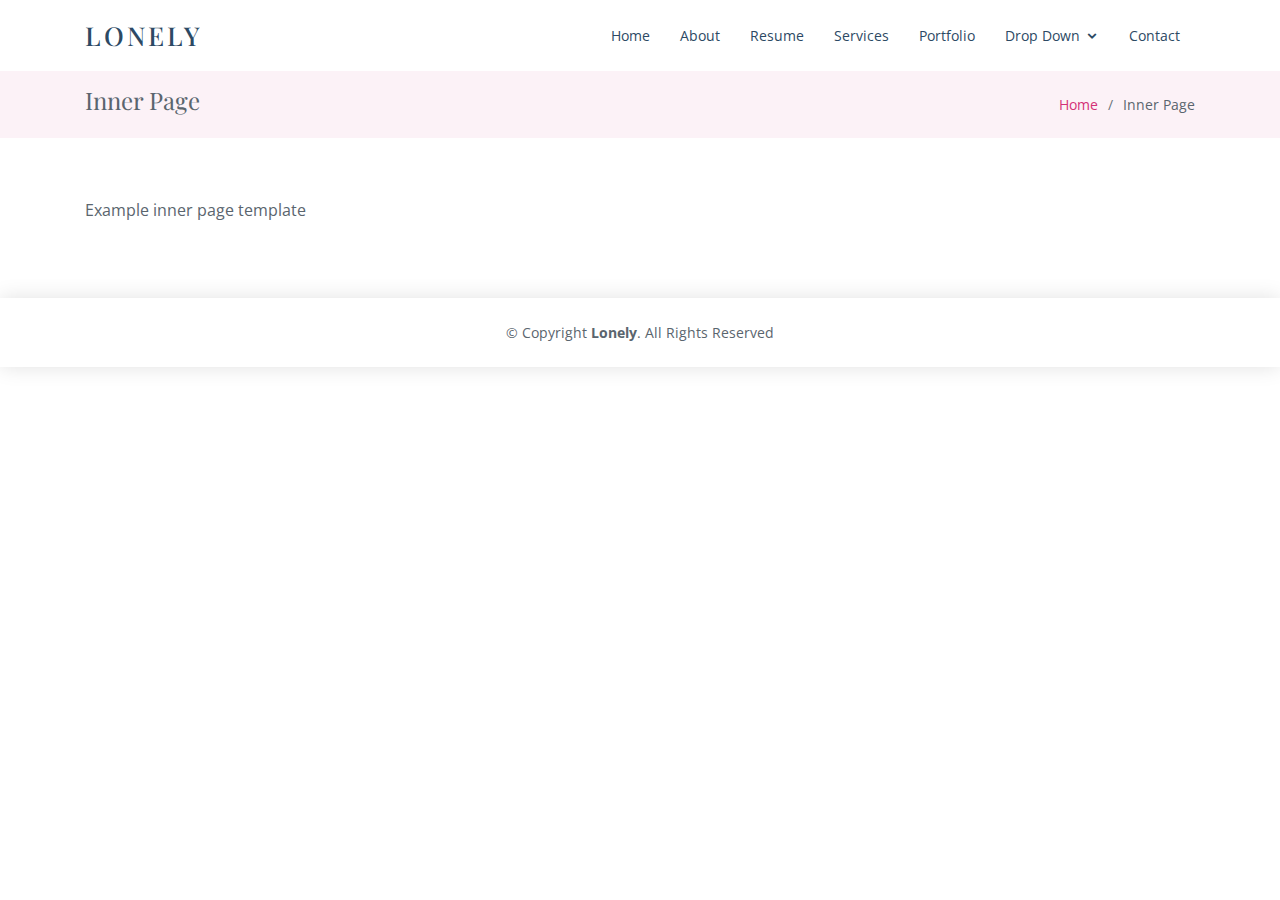
==== inner-page.html @ 67456707 "mypage first commit" ====
<!DOCTYPE html>
<html lang="en">

<head>
  <meta charset="utf-8">
  <meta content="width=device-width, initial-scale=1.0" name="viewport">

  <title>Inner Page - Lonely Bootstrap Template</title>
  <meta content="" name="description">
  <meta content="" name="keywords">

  <!-- Favicons -->
  <link href="assets/img/favicon.png" rel="icon">
  <link href="assets/img/apple-touch-icon.png" rel="apple-touch-icon">

  <!-- Google Fonts -->
  <link href="https://fonts.googleapis.com/css?family=Open+Sans:300,300i,400,400i,600,600i,700,700i|Poppins:300,300i,400,400i,500,500i,600,600i,700,700i|Playfair+Display:400,400i,500,500i,600,600i,700,700i&subset=cyrillic" rel="stylesheet">

  <!-- Vendor CSS Files -->
  <link href="assets/vendor/bootstrap/css/bootstrap.min.css" rel="stylesheet">
  <link href="assets/vendor/icofont/icofont.min.css" rel="stylesheet">
  <link href="assets/vendor/boxicons/css/boxicons.min.css" rel="stylesheet">
  <link href="assets/vendor/venobox/venobox.css" rel="stylesheet">
  <link href="assets/vendor/owl.carousel/assets/owl.carousel.min.css" rel="stylesheet">

  <!-- Template Main CSS File -->
  <link href="assets/css/style.css" rel="stylesheet">

  <!-- =======================================================
  * Template Name: Lonely - v2.3.1
  * Template URL: https://bootstrapmade.com/free-html-bootstrap-template-lonely/
  * Author: BootstrapMade.com
  * License: https://bootstrapmade.com/license/
  ======================================================== -->
</head>

<body>

  <!-- ======= Header ======= -->
  <header id="header">
    <div class="container d-flex align-items-center">

      <div class="logo mr-auto">
        <h1 class="text-light"><a href="index.html"><span>Lonely</span></a></h1>
        <!-- Uncomment below if you prefer to use an image logo -->
        <!-- <a href="index.html"><img src="assets/img/logo.png" alt="" class="img-fluid"></a>-->
      </div>

      <nav class="nav-menu d-none d-lg-block">
        <ul>
          <li><a href="index.html">Home</a></li>
          <li><a href="#about">About</a></li>
          <li><a href="#resume">Resume</a></li>
          <li><a href="#services">Services</a></li>
          <li><a href="#portfolio">Portfolio</a></li>
          <li class="drop-down"><a href="">Drop Down</a>
            <ul>
              <li><a href="#">Drop Down 1</a></li>
              <li class="drop-down"><a href="#">Drop Down 2</a>
                <ul>
                  <li><a href="#">Deep Drop Down 1</a></li>
                  <li><a href="#">Deep Drop Down 2</a></li>
                  <li><a href="#">Deep Drop Down 3</a></li>
                  <li><a href="#">Deep Drop Down 4</a></li>
                  <li><a href="#">Deep Drop Down 5</a></li>
                </ul>
              </li>
              <li><a href="#">Drop Down 3</a></li>
              <li><a href="#">Drop Down 4</a></li>
              <li><a href="#">Drop Down 5</a></li>
            </ul>
          </li>
          <li><a href="#contact">Contact</a></li>

        </ul>
      </nav><!-- .nav-menu -->

    </div>
  </header><!-- End Header -->

  <main id="main">

    <!-- ======= Breadcrumbs Section ======= -->
    <section class="breadcrumbs">
      <div class="container">

        <div class="d-flex justify-content-between align-items-center">
          <h2>Inner Page</h2>
          <ol>
            <li><a href="index.html">Home</a></li>
            <li>Inner Page</li>
          </ol>
        </div>

      </div>
    </section><!-- End Breadcrumbs Section -->

    <section class="inner-page">
      <div class="container">
        <p>
          Example inner page template
        </p>
      </div>
    </section>

  </main><!-- End #main -->

  <!-- ======= Footer ======= -->
  <footer id="footer">
    <div class="container">
      <div class="copyright">
        &copy; Copyright <strong><span>Lonely</span></strong>. All Rights Reserved
      </div>
      
    </div>
  </footer><!-- End  Footer -->

  <a href="#" class="back-to-top"><i class="icofont-simple-up"></i></a>

  <!-- Vendor JS Files -->
  <script src="assets/vendor/jquery/jquery.min.js"></script>
  <script src="assets/vendor/bootstrap/js/bootstrap.bundle.min.js"></script>
  <script src="assets/vendor/jquery.easing/jquery.easing.min.js"></script>
  <script src="assets/vendor/php-email-form/validate.js"></script>
  <script src="assets/vendor/jquery-sticky/jquery.sticky.js"></script>
  <script src="assets/vendor/waypoints/jquery.waypoints.min.js"></script>
  <script src="assets/vendor/counterup/counterup.min.js"></script>
  <script src="assets/vendor/isotope-layout/isotope.pkgd.min.js"></script>
  <script src="assets/vendor/venobox/venobox.min.js"></script>
  <script src="assets/vendor/owl.carousel/owl.carousel.min.js"></script>

  <!-- Template Main JS File -->
  <script src="assets/js/main.js"></script>

</body>

</html>
---- assets/vendor/venobox/venobox.css ----
/* ------ venobox.css --------*/
.vbox-overlay *, .vbox-overlay *:before, .vbox-overlay *:after{
    -webkit-backface-visibility: hidden;
    -webkit-box-sizing:border-box;
    -moz-box-sizing:border-box;
    box-sizing:border-box;
}
.vbox-overlay * { 
    -webkit-backface-visibility: visible;
    backface-visibility: visible;
}
.vbox-overlay{
    display: -webkit-flex;
    display: flex;
    -webkit-flex-direction: column;
    flex-direction: column;
    -webkit-justify-content: center;
    justify-content: center;
    -webkit-align-items: center;
    align-items: center;
    position: fixed;
    left: 0;
    top: 0;
    bottom: 0;
    right: 0;
    z-index: 999999;
}

/* ----- navigation ----- */
.vbox-title{
    width: 100%;
    height: 40px;
    float: left;
    text-align: center;
    line-height: 28px;
    font-size: 12px;
    padding: 6px 50px;
    overflow: hidden;
    position: fixed;
    display: none;
    left: 0;
    z-index: 89;
}
.vbox-close{
    cursor: pointer;
    position: fixed;
    top: -1px;
    right: 0;
    width: 50px;
    height: 40px;
    padding: 6px;
    display: block;
    background-position:10px center;
    overflow: hidden;
    font-size: 24px;
    line-height: 1;
    text-align: center;
    z-index: 99;
}
.vbox-left{
    cursor: pointer;
    position: fixed;
    left: 0;
    height: 40px;
    overflow: hidden;
    line-height: 28px;
    font-size: 12px;
    z-index: 99;
    display: flex;
    align-items:center;
}
.vbox-num{
    display: inline-block;
    margin: 6px 0 6px 15px;
}
/* ----- Social share ----- */
.vbox-share{
    line-height: 28px;
    font-size: 12px;
    overflow: hidden;
    position: fixed;
    left: 0;
    z-index: 98;
    display: flex;
    align-items:center;
    justify-content: center;
    width: 100%;
    text-align: center;
}
.vbox-share svg{
    max-height: 28px;
    width: 28px;
    z-index: 10;
    margin-left: 12px;
    margin-top: 6px;
    margin-bottom: 6px;
    vertical-align: middle;
}


/* ----- navigation ARROWS ----- */
.vbox-next, .vbox-prev{
    position: fixed;
    top: 50%;
    margin-top: -15px;
    overflow: hidden;
    cursor: pointer;
    display: block;
    width: 45px;
    height: 45px;
    z-index: 99;
}
.vbox-next span, .vbox-prev span{
    position: relative;
    width: 20px;
    height: 20px;
    border: 2px solid transparent;
    border-top-color: #B6B6B6;
    border-right-color: #B6B6B6;
    text-indent: -100px;
    position: absolute;
    top: 8px;
    display: block;
}
.vbox-prev{
    left: 15px;
}
.vbox-next{
    right: 15px;
}
.vbox-prev span{
    left: 10px;
    -ms-transform: rotate(-135deg);
    -webkit-transform: rotate(-135deg);
    transform: rotate(-135deg);
}
.vbox-next span{
    -ms-transform: rotate(45deg);
    -webkit-transform: rotate(45deg);
    transform: rotate(45deg);
    right: 10px;
}
/* ------- inline window ------ */
.vbox-inline{
    width: 420px;
    height: 315px;
    height: 70vh;
    padding: 10px;
    background: #fff;
    margin: 0 auto;
    overflow: auto;
    text-align: left;
}
/* ------- Video & iFrames window ------ */
.venoframe{
    max-width: 100%;
    width: 100%;
    border: none;
    width: 100%;
    height: 260px;
    height: 70vh;
}
.venoframe.vbvid{
    height: 260px;
}
@media (min-width: 768px) {
    .venoframe, .vbox-inline{
        width: 90%;
        height: 360px;
        height: 70vh;
    }
    .venoframe.vbvid{
        width: 640px;
        height: 360px;
    }
}
@media (min-width: 992px) {
    .venoframe, .vbox-inline{
        max-width: 1200px;
        width: 80%;
        height: 540px;
        height: 70vh;
    }
    .venoframe.vbvid{
        width: 960px;
        height: 540px;
    }
}
/* 
Please do NOT edit this part! 
or at least read this note: http://i.imgur.com/7C0ws9e.gif
*/
.vbox-open{
    overflow: hidden;
}
.vbox-container{
    position: absolute;
    left: 0;
    right: 0;
    top: 0;
    bottom: 0;
    overflow-x: hidden;
    overflow-y: scroll;
    overflow-scrolling: touch;
    -webkit-overflow-scrolling: touch;
    z-index: 20;
    max-height: 100%;

}

.vbox-content{
    text-align: center;
    float: left;
    width: 100%;
    position: relative;
    overflow: hidden;
    padding: 20px 4%;
}
.vbox-container img{
    max-width: 100%;
    height: auto;
}
.vbox-figlio{
    box-shadow: 0 0 12px rgba(0,0,0,0.19), 0 6px 6px rgba(0,0,0,0.23);
    max-width: 100%;
    text-align: initial;
}
img.vbox-figlio{
    -webkit-user-select: none;
-khtml-user-select: none;
-moz-user-select: none;
-o-user-select: none;
user-select: none;
}
.vbox-content.swipe-left{
    margin-left: -200px !important;
}
.vbox-content.swipe-right{
    margin-left: 200px !important;
}
.vbox-animated{
    webkit-transition: margin 300ms ease-out;
    transition: margin 300ms ease-out;
}

/* ---------- preloader ----------
 * SPINKIT 
 * http://tobiasahlin.com/spinkit/
-------------------------------- */
.sk-double-bounce,.sk-rotating-plane{width:40px;height:40px;margin:40px auto}.sk-rotating-plane{background-color:#333;-webkit-animation:sk-rotatePlane 1.2s infinite ease-in-out;animation:sk-rotatePlane 1.2s infinite ease-in-out}@-webkit-keyframes sk-rotatePlane{0%{-webkit-transform:perspective(120px) rotateX(0) rotateY(0);transform:perspective(120px) rotateX(0) rotateY(0)}50%{-webkit-transform:perspective(120px) rotateX(-180.1deg) rotateY(0);transform:perspective(120px) rotateX(-180.1deg) rotateY(0)}100%{-webkit-transform:perspective(120px) rotateX(-180deg) rotateY(-179.9deg);transform:perspective(120px) rotateX(-180deg) rotateY(-179.9deg)}}@keyframes sk-rotatePlane{0%{-webkit-transform:perspective(120px) rotateX(0) rotateY(0);transform:perspective(120px) rotateX(0) rotateY(0)}50%{-webkit-transform:perspective(120px) rotateX(-180.1deg) rotateY(0);transform:perspective(120px) rotateX(-180.1deg) rotateY(0)}100%{-webkit-transform:perspective(120px) rotateX(-180deg) rotateY(-179.9deg);transform:perspective(120px) rotateX(-180deg) rotateY(-179.9deg)}}.sk-double-bounce{position:relative}.sk-double-bounce .sk-child{width:100%;height:100%;border-radius:50%;background-color:#333;opacity:.6;position:absolute;top:0;left:0;-webkit-animation:sk-doubleBounce 2s infinite ease-in-out;animation:sk-doubleBounce 2s infinite ease-in-out}.sk-chasing-dots .sk-child,.sk-spinner-pulse,.sk-three-bounce .sk-child{background-color:#333;border-radius:100%}.sk-double-bounce .sk-double-bounce2{-webkit-animation-delay:-1s;animation-delay:-1s}@-webkit-keyframes sk-doubleBounce{0%,100%{-webkit-transform:scale(0);transform:scale(0)}50%{-webkit-transform:scale(1);transform:scale(1)}}@keyframes sk-doubleBounce{0%,100%{-webkit-transform:scale(0);transform:scale(0)}50%{-webkit-transform:scale(1);transform:scale(1)}}.sk-wave{margin:40px auto;width:50px;height:40px;text-align:center;font-size:10px}.sk-wave .sk-rect{background-color:#333;height:100%;width:6px;display:inline-block;-webkit-animation:sk-waveStretchDelay 1.2s infinite ease-in-out;animation:sk-waveStretchDelay 1.2s infinite ease-in-out}.sk-wave .sk-rect1{-webkit-animation-delay:-1.2s;animation-delay:-1.2s}.sk-wave .sk-rect2{-webkit-animation-delay:-1.1s;animation-delay:-1.1s}.sk-wave .sk-rect3{-webkit-animation-delay:-1s;animation-delay:-1s}.sk-wave .sk-rect4{-webkit-animation-delay:-.9s;animation-delay:-.9s}.sk-wave .sk-rect5{-webkit-animation-delay:-.8s;animation-delay:-.8s}@-webkit-keyframes sk-waveStretchDelay{0%,100%,40%{-webkit-transform:scaleY(.4);transform:scaleY(.4)}20%{-webkit-transform:scaleY(1);transform:scaleY(1)}}@keyframes sk-waveStretchDelay{0%,100%,40%{-webkit-transform:scaleY(.4);transform:scaleY(.4)}20%{-webkit-transform:scaleY(1);transform:scaleY(1)}}.sk-wandering-cubes{margin:40px auto;width:40px;height:40px;position:relative}.sk-wandering-cubes .sk-cube{background-color:#333;width:10px;height:10px;position:absolute;top:0;left:0;-webkit-animation:sk-wanderingCube 1.8s ease-in-out -1.8s infinite both;animation:sk-wanderingCube 1.8s ease-in-out -1.8s infinite both}.sk-chasing-dots,.sk-spinner-pulse{width:40px;height:40px;margin:40px auto}.sk-wandering-cubes .sk-cube2{-webkit-animation-delay:-.9s;animation-delay:-.9s}@-webkit-keyframes sk-wanderingCube{0%{-webkit-transform:rotate(0);transform:rotate(0)}25%{-webkit-transform:translateX(30px) rotate(-90deg) scale(.5);transform:translateX(30px) rotate(-90deg) scale(.5)}50%{-webkit-transform:translateX(30px) translateY(30px) rotate(-179deg);transform:translateX(30px) translateY(30px) rotate(-179deg)}50.1%{-webkit-transform:translateX(30px) translateY(30px) rotate(-180deg);transform:translateX(30px) translateY(30px) rotate(-180deg)}75%{-webkit-transform:translateX(0) translateY(30px) rotate(-270deg) scale(.5);transform:translateX(0) translateY(30px) rotate(-270deg) scale(.5)}100%{-webkit-transform:rotate(-360deg);transform:rotate(-360deg)}}@keyframes sk-wanderingCube{0%{-webkit-transform:rotate(0);transform:rotate(0)}25%{-webkit-transform:translateX(30px) rotate(-90deg) scale(.5);transform:translateX(30px) rotate(-90deg) scale(.5)}50%{-webkit-transform:translateX(30px) translateY(30px) rotate(-179deg);transform:translateX(30px) translateY(30px) rotate(-179deg)}50.1%{-webkit-transform:translateX(30px) translateY(30px) rotate(-180deg);transform:translateX(30px) translateY(30px) rotate(-180deg)}75%{-webkit-transform:translateX(0) translateY(30px) rotate(-270deg) scale(.5);transform:translateX(0) translateY(30px) rotate(-270deg) scale(.5)}100%{-webkit-transform:rotate(-360deg);transform:rotate(-360deg)}}.sk-spinner-pulse{-webkit-animation:sk-pulseScaleOut 1s infinite ease-in-out;animation:sk-pulseScaleOut 1s infinite ease-in-out}@-webkit-keyframes sk-pulseScaleOut{0%{-webkit-transform:scale(0);transform:scale(0)}100%{-webkit-transform:scale(1);transform:scale(1);opacity:0}}@keyframes sk-pulseScaleOut{0%{-webkit-transform:scale(0);transform:scale(0)}100%{-webkit-transform:scale(1);transform:scale(1);opacity:0}}.sk-chasing-dots{position:relative;text-align:center;-webkit-animation:sk-chasingDotsRotate 2s infinite linear;animation:sk-chasingDotsRotate 2s infinite linear}.sk-chasing-dots .sk-child{width:60%;height:60%;display:inline-block;position:absolute;top:0;-webkit-animation:sk-chasingDotsBounce 2s infinite ease-in-out;animation:sk-chasingDotsBounce 2s infinite ease-in-out}.sk-chasing-dots .sk-dot2{top:auto;bottom:0;-webkit-animation-delay:-1s;animation-delay:-1s}@-webkit-keyframes sk-chasingDotsRotate{100%{-webkit-transform:rotate(360deg);transform:rotate(360deg)}}@keyframes sk-chasingDotsRotate{100%{-webkit-transform:rotate(360deg);transform:rotate(360deg)}}@-webkit-keyframes sk-chasingDotsBounce{0%,100%{-webkit-transform:scale(0);transform:scale(0)}50%{-webkit-transform:scale(1);transform:scale(1)}}@keyframes sk-chasingDotsBounce{0%,100%{-webkit-transform:scale(0);transform:scale(0)}50%{-webkit-transform:scale(1);transform:scale(1)}}.sk-three-bounce{margin:40px auto;width:80px;text-align:center}.sk-three-bounce .sk-child{width:20px;height:20px;display:inline-block;-webkit-animation:sk-three-bounce 1.4s ease-in-out 0s infinite both;animation:sk-three-bounce 1.4s ease-in-out 0s infinite both}.sk-circle .sk-child:before,.sk-fading-circle .sk-circle:before{display:block;border-radius:100%;content:'';background-color:#333}.sk-three-bounce .sk-bounce1{-webkit-animation-delay:-.32s;animation-delay:-.32s}.sk-three-bounce .sk-bounce2{-webkit-animation-delay:-.16s;animation-delay:-.16s}@-webkit-keyframes sk-three-bounce{0%,100%,80%{-webkit-transform:scale(0);transform:scale(0)}40%{-webkit-transform:scale(1);transform:scale(1)}}@keyframes sk-three-bounce{0%,100%,80%{-webkit-transform:scale(0);transform:scale(0)}40%{-webkit-transform:scale(1);transform:scale(1)}}.sk-circle{margin:40px auto;width:40px;height:40px;position:relative}.sk-circle .sk-child{width:100%;height:100%;position:absolute;left:0;top:0}.sk-circle .sk-child:before{margin:0 auto;width:15%;height:15%;-webkit-animation:sk-circleBounceDelay 1.2s infinite ease-in-out both;animation:sk-circleBounceDelay 1.2s infinite ease-in-out both}.sk-circle .sk-circle2{-webkit-transform:rotate(30deg);-ms-transform:rotate(30deg);transform:rotate(30deg)}.sk-circle .sk-circle3{-webkit-transform:rotate(60deg);-ms-transform:rotate(60deg);transform:rotate(60deg)}.sk-circle .sk-circle4{-webkit-transform:rotate(90deg);-ms-transform:rotate(90deg);transform:rotate(90deg)}.sk-circle .sk-circle5{-webkit-transform:rotate(120deg);-ms-transform:rotate(120deg);transform:rotate(120deg)}.sk-circle .sk-circle6{-webkit-transform:rotate(150deg);-ms-transform:rotate(150deg);transform:rotate(150deg)}.sk-circle .sk-circle7{-webkit-transform:rotate(180deg);-ms-transform:rotate(180deg);transform:rotate(180deg)}.sk-circle .sk-circle8{-webkit-transform:rotate(210deg);-ms-transform:rotate(210deg);transform:rotate(210deg)}.sk-circle .sk-circle9{-webkit-transform:rotate(240deg);-ms-transform:rotate(240deg);transform:rotate(240deg)}.sk-circle .sk-circle10{-webkit-transform:rotate(270deg);-ms-transform:rotate(270deg);transform:rotate(270deg)}.sk-circle .sk-circle11{-webkit-transform:rotate(300deg);-ms-transform:rotate(300deg);transform:rotate(300deg)}.sk-circle .sk-circle12{-webkit-transform:rotate(330deg);-ms-transform:rotate(330deg);transform:rotate(330deg)}.sk-circle .sk-circle2:before{-webkit-animation-delay:-1.1s;animation-delay:-1.1s}.sk-circle .sk-circle3:before{-webkit-animation-delay:-1s;animation-delay:-1s}.sk-circle .sk-circle4:before{-webkit-animation-delay:-.9s;animation-delay:-.9s}.sk-circle .sk-circle5:before{-webkit-animation-delay:-.8s;animation-delay:-.8s}.sk-circle .sk-circle6:before{-webkit-animation-delay:-.7s;animation-delay:-.7s}.sk-circle .sk-circle7:before{-webkit-animation-delay:-.6s;animation-delay:-.6s}.sk-circle .sk-circle8:before{-webkit-animation-delay:-.5s;animation-delay:-.5s}.sk-circle .sk-circle9:before{-webkit-animation-delay:-.4s;animation-delay:-.4s}.sk-circle .sk-circle10:before{-webkit-animation-delay:-.3s;animation-delay:-.3s}.sk-circle .sk-circle11:before{-webkit-animation-delay:-.2s;animation-delay:-.2s}.sk-circle .sk-circle12:before{-webkit-animation-delay:-.1s;animation-delay:-.1s}@-webkit-keyframes sk-circleBounceDelay{0%,100%,80%{-webkit-transform:scale(0);transform:scale(0)}40%{-webkit-transform:scale(1);transform:scale(1)}}@keyframes sk-circleBounceDelay{0%,100%,80%{-webkit-transform:scale(0);transform:scale(0)}40%{-webkit-transform:scale(1);transform:scale(1)}}.sk-cube-grid{width:40px;height:40px;margin:40px auto}.sk-cube-grid .sk-cube{width:33.33%;height:33.33%;background-color:#333;float:left;-webkit-animation:sk-cubeGridScaleDelay 1.3s infinite ease-in-out;animation:sk-cubeGridScaleDelay 1.3s infinite ease-in-out}.sk-cube-grid .sk-cube1{-webkit-animation-delay:.2s;animation-delay:.2s}.sk-cube-grid .sk-cube2{-webkit-animation-delay:.3s;animation-delay:.3s}.sk-cube-grid .sk-cube3{-webkit-animation-delay:.4s;animation-delay:.4s}.sk-cube-grid .sk-cube4{-webkit-animation-delay:.1s;animation-delay:.1s}.sk-cube-grid .sk-cube5{-webkit-animation-delay:.2s;animation-delay:.2s}.sk-cube-grid .sk-cube6{-webkit-animation-delay:.3s;animation-delay:.3s}.sk-cube-grid .sk-cube7{-webkit-animation-delay:0ms;animation-delay:0ms}.sk-cube-grid .sk-cube8{-webkit-animation-delay:.1s;animation-delay:.1s}.sk-cube-grid .sk-cube9{-webkit-animation-delay:.2s;animation-delay:.2s}@-webkit-keyframes sk-cubeGridScaleDelay{0%,100%,70%{-webkit-transform:scale3D(1,1,1);transform:scale3D(1,1,1)}35%{-webkit-transform:scale3D(0,0,1);transform:scale3D(0,0,1)}}@keyframes sk-cubeGridScaleDelay{0%,100%,70%{-webkit-transform:scale3D(1,1,1);transform:scale3D(1,1,1)}35%{-webkit-transform:scale3D(0,0,1);transform:scale3D(0,0,1)}}.sk-fading-circle{margin:40px auto;width:40px;height:40px;position:relative}.sk-fading-circle .sk-circle{width:100%;height:100%;position:absolute;left:0;top:0}.sk-fading-circle .sk-circle:before{margin:0 auto;width:15%;height:15%;-webkit-animation:sk-circleFadeDelay 1.2s infinite ease-in-out both;animation:sk-circleFadeDelay 1.2s infinite ease-in-out both}.sk-fading-circle .sk-circle2{-webkit-transform:rotate(30deg);-ms-transform:rotate(30deg);transform:rotate(30deg)}.sk-fading-circle .sk-circle3{-webkit-transform:rotate(60deg);-ms-transform:rotate(60deg);transform:rotate(60deg)}.sk-fading-circle .sk-circle4{-webkit-transform:rotate(90deg);-ms-transform:rotate(90deg);transform:rotate(90deg)}.sk-fading-circle .sk-circle5{-webkit-transform:rotate(120deg);-ms-transform:rotate(120deg);transform:rotate(120deg)}.sk-fading-circle .sk-circle6{-webkit-transform:rotate(150deg);-ms-transform:rotate(150deg);transform:rotate(150deg)}.sk-fading-circle .sk-circle7{-webkit-transform:rotate(180deg);-ms-transform:rotate(180deg);transform:rotate(180deg)}.sk-fading-circle .sk-circle8{-webkit-transform:rotate(210deg);-ms-transform:rotate(210deg);transform:rotate(210deg)}.sk-fading-circle .sk-circle9{-webkit-transform:rotate(240deg);-ms-transform:rotate(240deg);transform:rotate(240deg)}.sk-fading-circle .sk-circle10{-webkit-transform:rotate(270deg);-ms-transform:rotate(270deg);transform:rotate(270deg)}.sk-fading-circle .sk-circle11{-webkit-transform:rotate(300deg);-ms-transform:rotate(300deg);transform:rotate(300deg)}.sk-fading-circle .sk-circle12{-webkit-transform:rotate(330deg);-ms-transform:rotate(330deg);transform:rotate(330deg)}.sk-fading-circle .sk-circle2:before{-webkit-animation-delay:-1.1s;animation-delay:-1.1s}.sk-fading-circle .sk-circle3:before{-webkit-animation-delay:-1s;animation-delay:-1s}.sk-fading-circle .sk-circle4:before{-webkit-animation-delay:-.9s;animation-delay:-.9s}.sk-fading-circle .sk-circle5:before{-webkit-animation-delay:-.8s;animation-delay:-.8s}.sk-fading-circle .sk-circle6:before{-webkit-animation-delay:-.7s;animation-delay:-.7s}.sk-fading-circle .sk-circle7:before{-webkit-animation-delay:-.6s;animation-delay:-.6s}.sk-fading-circle .sk-circle8:before{-webkit-animation-delay:-.5s;animation-delay:-.5s}.sk-fading-circle .sk-circle9:before{-webkit-animation-delay:-.4s;animation-delay:-.4s}.sk-fading-circle .sk-circle10:before{-webkit-animation-delay:-.3s;animation-delay:-.3s}.sk-fading-circle .sk-circle11:before{-webkit-animation-delay:-.2s;animation-delay:-.2s}.sk-fading-circle .sk-circle12:before{-webkit-animation-delay:-.1s;animation-delay:-.1s}@-webkit-keyframes sk-circleFadeDelay{0%,100%,39%{opacity:0}40%{opacity:1}}@keyframes sk-circleFadeDelay{0%,100%,39%{opacity:0}40%{opacity:1}}.sk-folding-cube{margin:40px auto;width:40px;height:40px;position:relative;-webkit-transform:rotateZ(45deg);transform:rotateZ(45deg)}.sk-folding-cube .sk-cube{float:left;width:50%;height:50%;position:relative;-webkit-transform:scale(1.1);-ms-transform:scale(1.1);transform:scale(1.1)}.sk-folding-cube .sk-cube:before{content:'';position:absolute;top:0;left:0;width:100%;height:100%;background-color:#333;-webkit-animation:sk-foldCubeAngle 2.4s infinite linear both;animation:sk-foldCubeAngle 2.4s infinite linear both;-webkit-transform-origin:100% 100%;-ms-transform-origin:100% 100%;transform-origin:100% 100%}.sk-folding-cube .sk-cube2{-webkit-transform:scale(1.1) rotateZ(90deg);transform:scale(1.1) rotateZ(90deg)}.sk-folding-cube .sk-cube3{-webkit-transform:scale(1.1) rotateZ(180deg);transform:scale(1.1) rotateZ(180deg)}.sk-folding-cube .sk-cube4{-webkit-transform:scale(1.1) rotateZ(270deg);transform:scale(1.1) rotateZ(270deg)}.sk-folding-cube .sk-cube2:before{-webkit-animation-delay:.3s;animation-delay:.3s}.sk-folding-cube .sk-cube3:before{-webkit-animation-delay:.6s;animation-delay:.6s}.sk-folding-cube .sk-cube4:before{-webkit-animation-delay:.9s;animation-delay:.9s}@-webkit-keyframes sk-foldCubeAngle{0%,10%{-webkit-transform:perspective(140px) rotateX(-180deg);transform:perspective(140px) rotateX(-180deg);opacity:0}25%,75%{-webkit-transform:perspective(140px) rotateX(0);transform:perspective(140px) rotateX(0);opacity:1}100%,90%{-webkit-transform:perspective(140px) rotateY(180deg);transform:perspective(140px) rotateY(180deg);opacity:0}}@keyframes sk-foldCubeAngle{0%,10%{-webkit-transform:perspective(140px) rotateX(-180deg);transform:perspective(140px) rotateX(-180deg);opacity:0}25%,75%{-webkit-transform:perspective(140px) rotateX(0);transform:perspective(140px) rotateX(0);opacity:1}100%,90%{-webkit-transform:perspective(140px) rotateY(180deg);transform:perspective(140px) rotateY(180deg);opacity:0}}
---- assets/css/style.css ----
/**
* Template Name: Lonely - v2.3.1
* Template URL: https://bootstrapmade.com/free-html-bootstrap-template-lonely/
* Author: BootstrapMade.com
* License: https://bootstrapmade.com/license/
*/

/*--------------------------------------------------------------
# General
--------------------------------------------------------------*/
body {
  font-family: "Open Sans", sans-serif;
  color: #5a656e;
}

a {
  color: #d43076;
}

a:hover {
  color: #dd5a92;
  text-decoration: none;
}

h1, h2, h3, h4, h5, h6 {
  font-family: "Playfair Display", serif;
}

/*--------------------------------------------------------------
# Back to top button
--------------------------------------------------------------*/
.back-to-top {
  position: fixed;
  display: none;
  width: 40px;
  height: 40px;
  border-radius: 50px;
  right: 15px;
  bottom: 15px;
  background: #d43076;
  color: #fff;
  transition: display 0.5s ease-in-out;
  z-index: 99999;
}

.back-to-top i {
  font-size: 24px;
  position: absolute;
  top: 7px;
  left: 8px;
}

.back-to-top:hover {
  color: #fff;
  background: #db528c;
  transition: background 0.2s ease-in-out;
}

/*--------------------------------------------------------------
# Header
--------------------------------------------------------------*/
#header {
  transition: all 0.5s;
  z-index: 997;
  transition: all 0.5s;
  padding: 10px 0;
  background: #fff;
  box-shadow: 0px 0px 20px 0px rgba(0, 0, 0, 0.12);
}

#header .logo h1 {
  font-size: 26px;
  margin: 0;
  padding: 6px 0;
  line-height: 1;
  font-weight: 500;
  letter-spacing: 3px;
  text-transform: uppercase;
}

#header .logo h1 a, #header .logo h1 a:hover {
  color: #2c4964;
  text-decoration: none;
}

#header .logo img {
  padding: 0;
  margin: 0;
  max-height: 40px;
}

/*--------------------------------------------------------------
# Navigation Menu
--------------------------------------------------------------*/
/* Desktop Navigation */
.nav-menu, .nav-menu * {
  margin: 0;
  padding: 0;
  list-style: none;
}

.nav-menu > ul > li {
  position: relative;
  white-space: nowrap;
  float: left;
}

.nav-menu a {
  display: block;
  position: relative;
  color: #2c4964;
  padding: 15px;
  transition: 0.3s;
  font-size: 14px;
  font-weight: normal;
  font-family: "Open Sans", sans-serif;
}

.nav-menu a:hover, .nav-menu .active > a, .nav-menu li:hover > a {
  color: #d43076;
  text-decoration: none;
}

.nav-menu .drop-down ul {
  display: block;
  position: absolute;
  left: 0;
  top: 100%;
  z-index: 99;
  opacity: 0;
  visibility: hidden;
  padding: 10px 0;
  background: #fff;
  box-shadow: 0px 0px 30px rgba(127, 137, 161, 0.25);
  transition: ease all 0.3s;
}

.nav-menu .drop-down:hover > ul {
  opacity: 1;
  visibility: visible;
}

.nav-menu .drop-down li {
  min-width: 180px;
  position: relative;
}

.nav-menu .drop-down ul a {
  padding: 10px 20px;
  font-size: 14px;
  font-weight: 500;
  text-transform: none;
  color: #2c4964;
}

.nav-menu .drop-down ul a:hover, .nav-menu .drop-down ul .active > a, .nav-menu .drop-down ul li:hover > a {
  color: #d43076;
}

.nav-menu .drop-down > a:after {
  content: "\ea99";
  font-family: IcoFont;
  padding-left: 5px;
}

.nav-menu .drop-down .drop-down ul {
  top: 0;
  left: calc(100% - 30px);
}

.nav-menu .drop-down .drop-down:hover > ul {
  opacity: 1;
  top: 0;
  left: 100%;
}

.nav-menu .drop-down .drop-down > a {
  padding-right: 35px;
}

.nav-menu .drop-down .drop-down > a:after {
  content: "\eaa0";
  font-family: IcoFont;
  position: absolute;
  right: 15px;
}

@media (max-width: 1366px) {
  .nav-menu .drop-down .drop-down ul {
    left: -90%;
  }
  .nav-menu .drop-down .drop-down:hover > ul {
    left: -100%;
  }
  .nav-menu .drop-down .drop-down > a:after {
    content: "\ea9d";
  }
}

/* Mobile Navigation */
.mobile-nav-toggle {
  position: fixed;
  right: 15px;
  top: 15px;
  z-index: 9998;
  border: 0;
  background: none;
  font-size: 24px;
  transition: all 0.4s;
  outline: none !important;
  line-height: 1;
  cursor: pointer;
  text-align: right;
}

.mobile-nav-toggle i {
  color: #d43076;
}

.mobile-nav {
  position: fixed;
  top: 55px;
  right: 15px;
  bottom: 15px;
  left: 15px;
  z-index: 9999;
  overflow-y: auto;
  background: #fff;
  transition: ease-in-out 0.2s;
  opacity: 0;
  visibility: hidden;
  border-radius: 10px;
  padding: 10px 0;
}

.mobile-nav * {
  margin: 0;
  padding: 0;
  list-style: none;
}

.mobile-nav a {
  display: block;
  position: relative;
  color: #2c4964;
  padding: 10px 20px;
  font-weight: 500;
  outline: none;
}

.mobile-nav a:hover, .mobile-nav .active > a, .mobile-nav li:hover > a {
  color: #d43076;
  text-decoration: none;
}

.mobile-nav .drop-down > a:after {
  content: "\ea99";
  font-family: IcoFont;
  padding-left: 10px;
  position: absolute;
  right: 15px;
}

.mobile-nav .active.drop-down > a:after {
  content: "\eaa1";
}

.mobile-nav .drop-down > a {
  padding-right: 35px;
}

.mobile-nav .drop-down ul {
  display: none;
  overflow: hidden;
}

.mobile-nav .drop-down li {
  padding-left: 20px;
}

.mobile-nav-overly {
  width: 100%;
  height: 100%;
  z-index: 9997;
  top: 0;
  left: 0;
  position: fixed;
  background: rgba(28, 47, 65, 0.6);
  overflow: hidden;
  display: none;
  transition: ease-in-out 0.2s;
}

.mobile-nav-active {
  overflow: hidden;
}

.mobile-nav-active .mobile-nav {
  opacity: 1;
  visibility: visible;
}

.mobile-nav-active .mobile-nav-toggle i {
  color: #fff;
}

/*--------------------------------------------------------------
# Hero Section
--------------------------------------------------------------*/
#hero {
  width: 100%;
  height: 75vh;
  background: url("../img/hero-bg.jpg") top center;
  background-size: cover;
  padding: 0 15px;
}

#hero h1 {
  margin: 0 0 10px 0;
  font-size: 48px;
  font-weight: 700;
  line-height: 56px;
  color: #fff;
}

#hero h2 {
  color: #eee;
  margin-bottom: 10px;
  font-size: 24px;
  font-weight: 300;
  font-family: "Poppins", sans-serif;
}

#hero .btn-get-started {
  font-size: 64px;
  transition: 0.5s;
  color: #fff;
  height: 60px;
}

#hero .btn-get-started:hover {
  padding-top: 10px;
  color: #d43076;
}

@media (min-width: 1024px) {
  #hero {
    background-attachment: fixed;
  }
}

@media (max-width: 768px) {
  #hero h1 {
    font-size: 28px;
    line-height: 36px;
  }
  #hero h2 {
    font-size: 18px;
    line-height: 24px;
    margin-bottom: 30px;
  }
}

/*--------------------------------------------------------------
# Sections General
--------------------------------------------------------------*/
section {
  padding: 60px 0;
}

.section-bg {
  background: linear-gradient(180deg, #f2f6f9 0%, #fff 100%);
}

.section-title {
  padding-bottom: 30px;
}

.section-title h2 {
  font-size: 32px;
  font-weight: bold;
  margin-bottom: 15px;
  padding-bottom: 15px;
  position: relative;
  color: #345676;
}

.section-title h2::after {
  content: '';
  position: absolute;
  display: block;
  width: 50px;
  height: 3px;
  background: #d43076;
  bottom: 0;
  left: 0;
}

.section-title p {
  margin-bottom: 0;
}

/*--------------------------------------------------------------
# Breadcrumbs
--------------------------------------------------------------*/
.breadcrumbs {
  padding: 15px 0;
  background-color: #fcf2f7;
  min-height: 40px;
}

.breadcrumbs h2 {
  font-size: 24px;
  font-weight: 300;
}

.breadcrumbs ol {
  display: flex;
  flex-wrap: wrap;
  list-style: none;
  padding: 0;
  margin: 0;
  font-size: 14px;
}

.breadcrumbs ol li + li {
  padding-left: 10px;
}

.breadcrumbs ol li + li::before {
  display: inline-block;
  padding-right: 10px;
  color: #6c757d;
  content: "/";
}

@media (max-width: 768px) {
  .breadcrumbs .d-flex {
    display: block !important;
  }
  .breadcrumbs ol {
    display: block;
  }
  .breadcrumbs ol li {
    display: inline-block;
  }
}

/*--------------------------------------------------------------
# About
--------------------------------------------------------------*/
.about .content {
  padding: 30px 0;
}

.about .content h3 {
  font-weight: 500;
  font-size: 34px;
  color: #2c4964;
}

.about .content p {
  margin-bottom: 0;
}

.about .content .count-box {
  padding: 20px 0;
  width: 100%;
}

.about .content .count-box i {
  display: block;
  font-size: 36px;
  color: #eeafca;
  float: left;
}

.about .content .count-box span {
  font-size: 36px;
  line-height: 20px;
  display: block;
  font-weight: 700;
  color: #2c4964;
  margin-left: 50px;
  font-family: "Playfair Display", serif;
}

.about .content .count-box p {
  padding: 15px 0 0 0;
  margin: 0 0 0 50px;
  font-family: "Playfair Display", serif;
  font-size: 14px;
  color: #437099;
}

.about .content .count-box a {
  font-weight: 600;
  display: block;
  margin-top: 20px;
  color: #437099;
  font-size: 15px;
  font-family: "Poppins", sans-serif;
  transition: ease-in-out 0.3s;
}

.about .content .count-box a:hover {
  color: #6b96be;
}

.about .image {
  background: url("../img/me.jpg") center center no-repeat;
  background-size: cover;
  min-height: 400px;
}

@media (max-width: 991px) {
  .about .image {
    text-align: center;
  }
  .about .image img {
    max-width: 80%;
  }
}

@media (max-width: 667px) {
  .about .image img {
    max-width: 100%;
  }
}

/*--------------------------------------------------------------
# Skills
--------------------------------------------------------------*/
.skills .progress {
  height: 50px;
  display: block;
  background: none;
}

.skills .progress .skill {
  padding: 10px 0;
  margin: 0 0 6px 0;
  text-transform: uppercase;
  display: block;
  font-weight: 600;
  font-family: "Poppins", sans-serif;
  color: #2c4964;
}

.skills .progress .skill .val {
  float: right;
  font-style: normal;
}

.skills .progress-bar-wrap {
  background: #fbeaf1;
}

.skills .progress-bar {
  width: 1px;
  height: 10px;
  transition: .9s;
  background-color: #dd5a92;
}

/*--------------------------------------------------------------
# Resume
--------------------------------------------------------------*/
.resume .resume-title {
  font-size: 26px;
  font-weight: 500;
  margin-top: 20px;
  margin-bottom: 20px;
  color: #4b7dab;
  font-family: "Poppins", sans-serif;
}

.resume .resume-item {
  padding: 0 0 20px 20px;
  margin-top: -2px;
  border-left: 2px solid #d43076;
  position: relative;
}

.resume .resume-item h4 {
  line-height: 18px;
  font-size: 18px;
  font-weight: 600;
  color: #2c4964;
  margin-bottom: 10px;
}

.resume .resume-item h5 {
  font-size: 16px;
  background: #e4ebf3;
  padding: 5px 15px;
  display: inline-block;
  font-weight: 400;
  margin-bottom: 10px;
  font-family: "Poppins", sans-serif;
}

.resume .resume-item ul {
  padding-left: 20px;
}

.resume .resume-item ul li {
  padding-bottom: 10px;
}

.resume .resume-item:last-child {
  padding-bottom: 0;
}

.resume .resume-item::before {
  content: "";
  position: absolute;
  width: 16px;
  height: 16px;
  border-radius: 50px;
  left: -9px;
  top: 0;
  background: #fff;
  border: 2px solid #d43076;
}

/*--------------------------------------------------------------
# Services
--------------------------------------------------------------*/
.services .icon-box {
  padding: 20px 15px;
  position: relative;
  overflow: hidden;
  background: #fff;
  box-shadow: 0 0 29px 0 rgba(68, 88, 144, 0.2);
  transition: all 0.3s ease-in-out;
  border-radius: 8px;
  text-align: center;
  z-index: 1;
}

.services .icon-box::before {
  content: '';
  position: absolute;
  top: 0;
  left: 0;
  right: 0;
  height: 0;
  transition: ease-in-out 0.3s;
  z-index: -1;
}

.services .icon-box:hover::before {
  background: #d43076;
  height: 100%;
  border-radius: 0px;
}

.services .icon {
  margin: 0 auto 30px auto;
  padding-top: 10px;
  display: inline-block;
  text-align: center;
  border-radius: 50%;
  width: 60px;
  height: 60px;
  background: #d43076;
  transition: all 0.3s ease-in-out;
}

.services .icon i {
  font-size: 36px;
  line-height: 1;
  color: #fff;
}

.services .title {
  font-weight: 700;
  margin-bottom: 15px;
  font-size: 18px;
}

.services .title a {
  color: #111;
}

.services .description {
  font-size: 15px;
  line-height: 24px;
  margin-bottom: 0;
}

.services .icon-box:hover .title a, .services .icon-box:hover .description {
  color: #fff;
}

.services .icon-box:hover .icon {
  background: #fff;
}

.services .icon-box:hover .icon i {
  color: #d43076;
}

@media (max-width: 768px) {
  .services .icon-box::before {
    bottom: 60%;
  }
}

/*--------------------------------------------------------------
# Portfolio
--------------------------------------------------------------*/
.portfolio .portfolio-item {
  margin-bottom: 30px;
}

.portfolio #portfolio-flters {
  padding: 0;
  margin: 0 auto 35px auto;
  list-style: none;
  text-align: center;
  background: #fff;
  border-radius: 50px;
  padding: 2px 15px;
  box-shadow: 0px 2px 15px rgba(0, 0, 0, 0.08);
}

.portfolio #portfolio-flters li {
  cursor: pointer;
  display: inline-block;
  padding: 10px 15px 8px 15px;
  font-size: 14px;
  font-weight: 600;
  line-height: 1;
  text-transform: uppercase;
  color: #5a656e;
  margin-bottom: 5px;
  transition: all 0.3s ease-in-out;
}

.portfolio #portfolio-flters li:hover, .portfolio #portfolio-flters li.filter-active {
  color: #d43076;
}

.portfolio #portfolio-flters li:last-child {
  margin-right: 0;
}

.portfolio .portfolio-wrap {
  transition: 0.3s;
  position: relative;
  overflow: hidden;
  z-index: 1;
}

.portfolio .portfolio-wrap::before {
  content: "";
  background: rgba(44, 73, 100, 0.6);
  position: absolute;
  left: 30px;
  right: 30px;
  top: 30px;
  bottom: 30px;
  transition: all ease-in-out 0.3s;
  z-index: 2;
  opacity: 0;
}

.portfolio .portfolio-wrap .portfolio-info {
  opacity: 0;
  position: absolute;
  top: 10%;
  left: 0;
  right: 0;
  text-align: center;
  z-index: 3;
  transition: all ease-in-out 0.3s;
}

.portfolio .portfolio-wrap .portfolio-info h4 {
  font-size: 20px;
  color: #fff;
  font-weight: 600;
}

.portfolio .portfolio-wrap .portfolio-info p {
  color: #ffffff;
  font-size: 14px;
  text-transform: uppercase;
}

.portfolio .portfolio-wrap .portfolio-links {
  opacity: 0;
  left: 0;
  right: 0;
  bottom: 10%;
  text-align: center;
  z-index: 3;
  position: absolute;
  transition: all ease-in-out 0.3s;
}

.portfolio .portfolio-wrap .portfolio-links a {
  color: #fff;
  margin: 0 2px;
  font-size: 28px;
  display: inline-block;
  transition: 0.3s;
}

.portfolio .portfolio-wrap .portfolio-links a:hover {
  color: #e684ae;
}

.portfolio .portfolio-wrap:hover::before {
  top: 0;
  left: 0;
  right: 0;
  bottom: 0;
  opacity: 1;
}

.portfolio .portfolio-wrap:hover .portfolio-info {
  opacity: 1;
  top: calc(50% - 48px);
}

.portfolio .portfolio-wrap:hover .portfolio-links {
  opacity: 1;
  bottom: calc(50% - 50px);
}

/*--------------------------------------------------------------
# Portfolio Details
--------------------------------------------------------------*/
.portfolio-details {
  padding-top: 30px;
}

.portfolio-details .portfolio-details-container {
  position: relative;
}

.portfolio-details .portfolio-details-carousel {
  position: relative;
  z-index: 1;
}

.portfolio-details .portfolio-details-carousel .owl-nav, .portfolio-details .portfolio-details-carousel .owl-dots {
  margin-top: 5px;
  text-align: left;
}

.portfolio-details .portfolio-details-carousel .owl-dot {
  display: inline-block;
  margin: 0 10px 0 0;
  width: 12px;
  height: 12px;
  border-radius: 50%;
  background-color: #ddd !important;
}

.portfolio-details .portfolio-details-carousel .owl-dot.active {
  background-color: #d43076 !important;
}

.portfolio-details .portfolio-info {
  padding: 30px;
  position: absolute;
  right: 0;
  bottom: -70px;
  background: #fff;
  box-shadow: 0px 2px 15px rgba(0, 0, 0, 0.1);
  z-index: 2;
}

.portfolio-details .portfolio-info h3 {
  font-size: 22px;
  font-weight: 700;
  margin-bottom: 20px;
  padding-bottom: 20px;
  border-bottom: 1px solid #eee;
}

.portfolio-details .portfolio-info ul {
  list-style: none;
  padding: 0;
  font-size: 15px;
}

.portfolio-details .portfolio-info ul li + li {
  margin-top: 10px;
}

.portfolio-details .portfolio-description {
  padding-top: 50px;
}

.portfolio-details .portfolio-description h2 {
  width: 50%;
  font-size: 26px;
  font-weight: 700;
  margin-bottom: 20px;
}

.portfolio-details .portfolio-description p {
  padding: 0 0 0 0;
}

@media (max-width: 768px) {
  .portfolio-details .portfolio-description h2 {
    width: 100%;
  }
  .portfolio-details .portfolio-info {
    position: static;
    margin-top: 30px;
  }
}

/*--------------------------------------------------------------
# Testimonials
--------------------------------------------------------------*/
.testimonials .testimonial-item {
  box-sizing: content-box;
  min-height: 320px;
}

.testimonials .testimonial-item .testimonial-img {
  width: 90px;
  border-radius: 50%;
  margin: -40px 0 0 40px;
  position: relative;
  z-index: 2;
  border: 6px solid #fff;
  box-shadow: 0px 5px 15px rgba(0, 0, 0, 0.1);
}

.testimonials .testimonial-item h3 {
  font-size: 18px;
  font-weight: bold;
  margin: 10px 0 5px 45px;
  color: #2c4964;
}

.testimonials .testimonial-item h4 {
  font-size: 14px;
  color: #6b96be;
  margin: 0 0 0 45px;
}

.testimonials .testimonial-item .quote-icon-left, .testimonials .testimonial-item .quote-icon-right {
  color: #f7d9e6;
  font-size: 26px;
}

.testimonials .testimonial-item .quote-icon-left {
  display: inline-block;
  left: -5px;
  position: relative;
}

.testimonials .testimonial-item .quote-icon-right {
  display: inline-block;
  right: -5px;
  position: relative;
  top: 10px;
}

.testimonials .testimonial-item p {
  font-style: italic;
  margin: 0 15px 0 15px;
  padding: 20px 20px 60px 20px;
  background: #fff;
  position: relative;
  border-radius: 6px;
  position: relative;
  z-index: 1;
  box-shadow: 0px 2px 15px rgba(0, 0, 0, 0.1);
}

.testimonials .owl-nav, .testimonials .owl-dots {
  margin-top: 5px;
  text-align: center;
}

.testimonials .owl-dot {
  display: inline-block;
  margin: 0 5px;
  width: 12px;
  height: 12px;
  border-radius: 50%;
  background-color: #ddd !important;
}

.testimonials .owl-dot.active {
  background-color: #d43076 !important;
}

@media (max-width: 767px) {
  .testimonials {
    margin: 30px 10px;
  }
}

/*--------------------------------------------------------------
# Contact
--------------------------------------------------------------*/
.contact .contact-about h3 {
  font-size: 36px;
  margin: 0 0 10px 0;
  padding: 0;
  line-height: 1;
  font-weight: 300;
  letter-spacing: 3px;
  text-transform: uppercase;
  color: #d43076;
}

.contact .contact-about p {
  font-size: 14px;
  line-height: 24px;
  font-family: "Playfair Display", serif;
  color: #3c6387;
}

.contact .social-links {
  padding-bottom: 20px;
}

.contact .social-links a {
  font-size: 18px;
  display: inline-block;
  background: #fff;
  color: #d43076;
  line-height: 1;
  padding: 8px 0;
  margin-right: 4px;
  border-radius: 50%;
  text-align: center;
  width: 36px;
  height: 36px;
  transition: 0.3s;
  border: 1px solid #d43076;
}

.contact .social-links a:hover {
  background: #d43076;
  color: #fff;
}

.contact .info {
  color: #5a656e;
}

.contact .info i {
  font-size: 32px;
  color: #d43076;
  float: left;
  line-height: 1;
}

.contact .info p {
  padding: 0 0 10px 42px;
  line-height: 28px;
  font-size: 14px;
}

.contact .php-email-form .validate {
  display: none;
  color: red;
  margin: 0 0 15px 0;
  font-weight: 400;
  font-size: 13px;
}

.contact .php-email-form .error-message {
  display: none;
  color: #fff;
  background: #ed3c0d;
  text-align: left;
  padding: 15px;
  font-weight: 600;
}

.contact .php-email-form .error-message br + br {
  margin-top: 25px;
}

.contact .php-email-form .sent-message {
  display: none;
  color: #fff;
  background: #18d26e;
  text-align: center;
  padding: 15px;
  font-weight: 600;
}

.contact .php-email-form .loading {
  display: none;
  background: #fff;
  text-align: center;
  padding: 15px;
}

.contact .php-email-form .loading:before {
  content: "";
  display: inline-block;
  border-radius: 50%;
  width: 24px;
  height: 24px;
  margin: 0 10px -6px 0;
  border: 3px solid #18d26e;
  border-top-color: #eee;
  -webkit-animation: animate-loading 1s linear infinite;
  animation: animate-loading 1s linear infinite;
}

.contact .php-email-form input, .contact .php-email-form textarea {
  border-radius: 0;
  box-shadow: none;
  font-size: 14px;
}

.contact .php-email-form input:focus, .contact .php-email-form textarea:focus {
  border-color: #d43076;
}

.contact .php-email-form button[type="submit"] {
  background: #d43076;
  border: 0;
  padding: 10px 24px;
  color: #fff;
  transition: 0.4s;
  border-radius: 50px;
}

.contact .php-email-form button[type="submit"]:hover {
  background: #dd5a92;
}

@-webkit-keyframes animate-loading {
  0% {
    transform: rotate(0deg);
  }
  100% {
    transform: rotate(360deg);
  }
}

@keyframes animate-loading {
  0% {
    transform: rotate(0deg);
  }
  100% {
    transform: rotate(360deg);
  }
}

/*--------------------------------------------------------------
# Footer
--------------------------------------------------------------*/
#footer {
  background: #fff;
  padding: 24px 0;
  font-size: 14px;
  box-shadow: 0px 0 20px 0 rgba(0, 0, 0, 0.12);
}

#footer .copyright {
  text-align: center;
}

#footer .credits {
  padding-top: 8px;
  text-align: center;
  font-size: 13px;
}
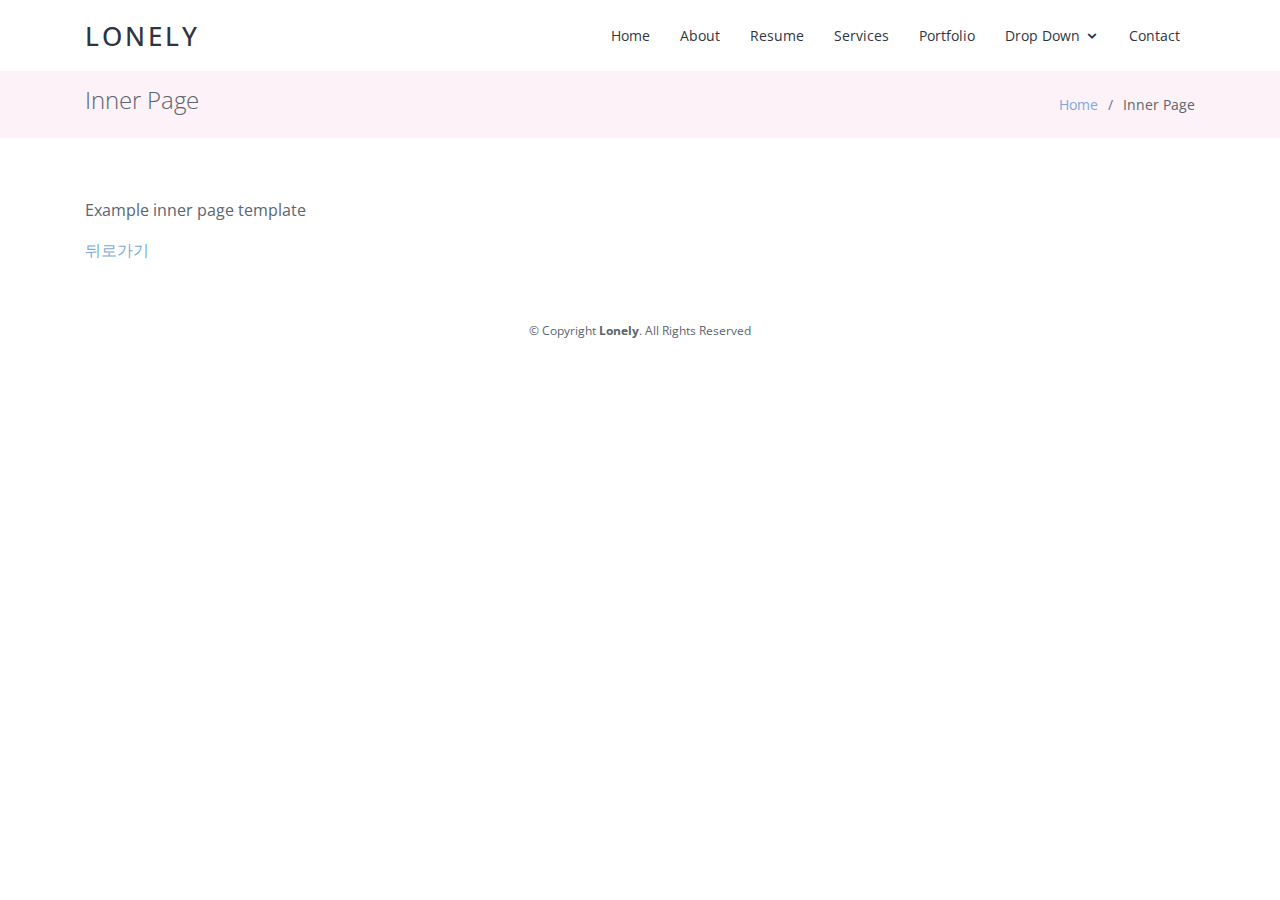
==== commit a4885612: "project detail image" ====
--- a/inner-page.html
+++ b/inner-page.html
@@ -5,7 +5,7 @@
   <meta charset="utf-8">
   <meta content="width=device-width, initial-scale=1.0" name="viewport">
 
-  <title>Inner Page - Lonely Bootstrap Template</title>
+  <title>Inner Page</title>
   <meta content="" name="description">
   <meta content="" name="keywords">
 
@@ -100,6 +100,7 @@
         <p>
           Example inner page template
         </p>
+        <a href="./details/shoppingMall.html">뒤로가기</a></li>
       </div>
     </section>
 
--- a/assets/css/style.css
+++ b/assets/css/style.css
@@ -1,12 +1,12 @@
-/**
-* Template Name: Lonely - v2.3.1
-* Template URL: https://bootstrapmade.com/free-html-bootstrap-template-lonely/
-* Author: BootstrapMade.com
-* License: https://bootstrapmade.com/license/
-*/
-
-/*--------------------------------------------------------------
-# General
+/**
+* Template Name: Lonely - v2.3.1
+* Template URL: https://bootstrapmade.com/free-html-bootstrap-template-lonely/
+* Author: BootstrapMade.com
+* License: https://bootstrapmade.com/license/
+*/
+
+/*--------------------------------------------------------------
+# General
 --------------------------------------------------------------*/
 body {
   font-family: "Open Sans", sans-serif;
@@ -14,20 +14,16 @@
 }
 
 a {
-  color: #d43076;
+  color: #7ca9da;
 }
 
 a:hover {
-  color: #dd5a92;
+  color: #f3bbc8;
   text-decoration: none;
 }
 
-h1, h2, h3, h4, h5, h6 {
-  font-family: "Playfair Display", serif;
-}
-
-/*--------------------------------------------------------------
-# Back to top button
+/*--------------------------------------------------------------
+# Back to top button
 --------------------------------------------------------------*/
 .back-to-top {
   position: fixed;
@@ -37,7 +33,7 @@
   border-radius: 50px;
   right: 15px;
   bottom: 15px;
-  background: #d43076;
+  background: #7ca9da;
   color: #fff;
   transition: display 0.5s ease-in-out;
   z-index: 99999;
@@ -52,12 +48,12 @@
 
 .back-to-top:hover {
   color: #fff;
-  background: #db528c;
+  background: #f3bbc8;
   transition: background 0.2s ease-in-out;
 }
 
-/*--------------------------------------------------------------
-# Header
+/*--------------------------------------------------------------
+# Header
 --------------------------------------------------------------*/
 #header {
   transition: all 0.5s;
@@ -79,7 +75,7 @@
 }
 
 #header .logo h1 a, #header .logo h1 a:hover {
-  color: #2c4964;
+  color: #2F3540;
   text-decoration: none;
 }
 
@@ -89,8 +85,8 @@
   max-height: 40px;
 }
 
-/*--------------------------------------------------------------
-# Navigation Menu
+/*--------------------------------------------------------------
+# Navigation Menu
 --------------------------------------------------------------*/
 /* Desktop Navigation */
 .nav-menu, .nav-menu * {
@@ -108,7 +104,7 @@
 .nav-menu a {
   display: block;
   position: relative;
-  color: #2c4964;
+  color: #2F3540;
   padding: 15px;
   transition: 0.3s;
   font-size: 14px;
@@ -117,7 +113,7 @@
 }
 
 .nav-menu a:hover, .nav-menu .active > a, .nav-menu li:hover > a {
-  color: #d43076;
+  color: #7ca9da;
   text-decoration: none;
 }
 
@@ -150,11 +146,11 @@
   font-size: 14px;
   font-weight: 500;
   text-transform: none;
-  color: #2c4964;
+  color: #2F3540;
 }
 
 .nav-menu .drop-down ul a:hover, .nav-menu .drop-down ul .active > a, .nav-menu .drop-down ul li:hover > a {
-  color: #d43076;
+  color: #BBD6F3;
 }
 
 .nav-menu .drop-down > a:after {
@@ -214,7 +210,7 @@
 }
 
 .mobile-nav-toggle i {
-  color: #d43076;
+  color: #BBD6F3;
 }
 
 .mobile-nav {
@@ -242,14 +238,14 @@
 .mobile-nav a {
   display: block;
   position: relative;
-  color: #2c4964;
+  color: #2F3540;
   padding: 10px 20px;
   font-weight: 500;
   outline: none;
 }
 
 .mobile-nav a:hover, .mobile-nav .active > a, .mobile-nav li:hover > a {
-  color: #d43076;
+  color: #BBD6F3;
   text-decoration: none;
 }
 
@@ -304,14 +300,15 @@
   color: #fff;
 }
 
-/*--------------------------------------------------------------
-# Hero Section
+/*--------------------------------------------------------------
+# Hero Section
 --------------------------------------------------------------*/
 #hero {
   width: 100%;
   height: 75vh;
-  background: url("../img/hero-bg.jpg") top center;
+  /*background: url("../img/hero-bg.jpg") top center;*/
   background-size: cover;
+  background-color: #2F3540;
   padding: 0 15px;
 }
 
@@ -340,7 +337,7 @@
 
 #hero .btn-get-started:hover {
   padding-top: 10px;
-  color: #d43076;
+  color: #BBD6F3;
 }
 
 @media (min-width: 1024px) {
@@ -361,8 +358,8 @@
   }
 }
 
-/*--------------------------------------------------------------
-# Sections General
+/*--------------------------------------------------------------
+# Sections General
 --------------------------------------------------------------*/
 section {
   padding: 60px 0;
@@ -382,7 +379,7 @@
   margin-bottom: 15px;
   padding-bottom: 15px;
   position: relative;
-  color: #345676;
+  color: #2F3540;
 }
 
 .section-title h2::after {
@@ -391,7 +388,7 @@
   display: block;
   width: 50px;
   height: 3px;
-  background: #d43076;
+  background: #4782c1;
   bottom: 0;
   left: 0;
 }
@@ -400,8 +397,8 @@
   margin-bottom: 0;
 }
 
-/*--------------------------------------------------------------
-# Breadcrumbs
+/*--------------------------------------------------------------
+# Breadcrumbs
 --------------------------------------------------------------*/
 .breadcrumbs {
   padding: 15px 0;
@@ -446,17 +443,17 @@
   }
 }
 
-/*--------------------------------------------------------------
-# About
+/*--------------------------------------------------------------
+# About
 --------------------------------------------------------------*/
 .about .content {
-  padding: 30px 0;
+  padding: 0px 0;
 }
 
 .about .content h3 {
   font-weight: 500;
   font-size: 34px;
-  color: #2c4964;
+  color: #2F3540;
 }
 
 .about .content p {
@@ -480,7 +477,7 @@
   line-height: 20px;
   display: block;
   font-weight: 700;
-  color: #2c4964;
+  color: #2F3540;
   margin-left: 50px;
   font-family: "Playfair Display", serif;
 }
@@ -490,14 +487,14 @@
   margin: 0 0 0 50px;
   font-family: "Playfair Display", serif;
   font-size: 14px;
-  color: #437099;
+  color: #35608e;
 }
 
 .about .content .count-box a {
   font-weight: 600;
   display: block;
   margin-top: 20px;
-  color: #437099;
+  color: #35608e;
   font-size: 15px;
   font-family: "Poppins", sans-serif;
   transition: ease-in-out 0.3s;
@@ -510,7 +507,8 @@
 .about .image {
   background: url("../img/me.jpg") center center no-repeat;
   background-size: cover;
-  min-height: 400px;
+  height: 300px;
+  margin-left: 5%;
 }
 
 @media (max-width: 991px) {
@@ -528,57 +526,24 @@
   }
 }
 
-/*--------------------------------------------------------------
-# Skills
---------------------------------------------------------------*/
-.skills .progress {
-  height: 50px;
-  display: block;
-  background: none;
-}
-
-.skills .progress .skill {
-  padding: 10px 0;
-  margin: 0 0 6px 0;
-  text-transform: uppercase;
-  display: block;
-  font-weight: 600;
-  font-family: "Poppins", sans-serif;
-  color: #2c4964;
-}
-
-.skills .progress .skill .val {
-  float: right;
-  font-style: normal;
-}
-
-.skills .progress-bar-wrap {
-  background: #fbeaf1;
-}
-
-.skills .progress-bar {
-  width: 1px;
-  height: 10px;
-  transition: .9s;
-  background-color: #dd5a92;
-}
-
-/*--------------------------------------------------------------
-# Resume
+
+
+/*--------------------------------------------------------------
+# Resume
 --------------------------------------------------------------*/
 .resume .resume-title {
   font-size: 26px;
   font-weight: 500;
   margin-top: 20px;
   margin-bottom: 20px;
-  color: #4b7dab;
+  color: #4782c1;
   font-family: "Poppins", sans-serif;
 }
 
 .resume .resume-item {
   padding: 0 0 20px 20px;
   margin-top: -2px;
-  border-left: 2px solid #d43076;
+  border-left: 2px solid #BBD6F3;
   position: relative;
 }
 
@@ -586,7 +551,7 @@
   line-height: 18px;
   font-size: 18px;
   font-weight: 600;
-  color: #2c4964;
+  color: #2F3540;
   margin-bottom: 10px;
 }
 
@@ -621,11 +586,38 @@
   left: -9px;
   top: 0;
   background: #fff;
-  border: 2px solid #d43076;
-}
-
-/*--------------------------------------------------------------
-# Services
+  border: 2px solid #BBD6F3;
+}
+
+/*--------------------------------------------------------------
+# Awards
+--------------------------------------------------------------*/
+.awards h4{
+  font-size: 18px;
+  font-weight: 600;
+  color: #2F3540;
+}
+
+.awards .award-info{
+  font-size: 14px;
+}
+
+.awards .award-item {
+  padding: 0 0 20px 20px;
+  margin-top: -2px;
+  position: relative;
+}
+.awards .award-title {
+  font-size: 26px;
+  font-weight: 500;
+  margin-top: 20px;
+  margin-bottom: 20px;
+  color: #4782c1;
+  font-family: "Poppins", sans-serif;
+}
+
+/*--------------------------------------------------------------
+# Services
 --------------------------------------------------------------*/
 .services .icon-box {
   padding: 20px 15px;
@@ -651,7 +643,7 @@
 }
 
 .services .icon-box:hover::before {
-  background: #d43076;
+  background: #BBD6F3;
   height: 100%;
   border-radius: 0px;
 }
@@ -664,7 +656,7 @@
   border-radius: 50%;
   width: 60px;
   height: 60px;
-  background: #d43076;
+  background: #BBD6F3;
   transition: all 0.3s ease-in-out;
 }
 
@@ -676,6 +668,7 @@
 
 .services .title {
   font-weight: 700;
+  margin-top:15px;
   margin-bottom: 15px;
   font-size: 18px;
 }
@@ -685,8 +678,8 @@
 }
 
 .services .description {
-  font-size: 15px;
-  line-height: 24px;
+  font-size: 13px;
+  line-height: 20px;
   margin-bottom: 0;
 }
 
@@ -699,7 +692,7 @@
 }
 
 .services .icon-box:hover .icon i {
-  color: #d43076;
+  color: #BBD6F3;
 }
 
 @media (max-width: 768px) {
@@ -708,8 +701,8 @@
   }
 }
 
-/*--------------------------------------------------------------
-# Portfolio
+/*--------------------------------------------------------------
+# Portfolio
 --------------------------------------------------------------*/
 .portfolio .portfolio-item {
   margin-bottom: 30px;
@@ -740,7 +733,7 @@
 }
 
 .portfolio #portfolio-flters li:hover, .portfolio #portfolio-flters li.filter-active {
-  color: #d43076;
+  color: #BBD6F3;
 }
 
 .portfolio #portfolio-flters li:last-child {
@@ -810,7 +803,7 @@
 }
 
 .portfolio .portfolio-wrap .portfolio-links a:hover {
-  color: #e684ae;
+  color: #BBD6F3;
 }
 
 .portfolio .portfolio-wrap:hover::before {
@@ -831,11 +824,11 @@
   bottom: calc(50% - 50px);
 }
 
-/*--------------------------------------------------------------
-# Portfolio Details
+/*--------------------------------------------------------------
+# Portfolio Details
 --------------------------------------------------------------*/
 .portfolio-details {
-  padding-top: 30px;
+  padding : 60px 0;
 }
 
 .portfolio-details .portfolio-details-container {
@@ -843,13 +836,14 @@
 }
 
 .portfolio-details .portfolio-details-carousel {
+  padding-right: 30px;
   position: relative;
   z-index: 1;
 }
 
 .portfolio-details .portfolio-details-carousel .owl-nav, .portfolio-details .portfolio-details-carousel .owl-dots {
   margin-top: 5px;
-  text-align: left;
+  text-align: center;
 }
 
 .portfolio-details .portfolio-details-carousel .owl-dot {
@@ -862,14 +856,18 @@
 }
 
 .portfolio-details .portfolio-details-carousel .owl-dot.active {
-  background-color: #d43076 !important;
+  background-color: #BBD6F3 !important;
 }
 
 .portfolio-details .portfolio-info {
   padding: 30px;
+  /*
   position: absolute;
+  bottom: 0px;
+  margin-left: 20px;
+  */
   right: 0;
-  bottom: -70px;
+  
   background: #fff;
   box-shadow: 0px 2px 15px rgba(0, 0, 0, 0.1);
   z-index: 2;
@@ -908,7 +906,7 @@
   padding: 0 0 0 0;
 }
 
-@media (max-width: 768px) {
+@media (max-width: 992px) {
   .portfolio-details .portfolio-description h2 {
     width: 100%;
   }
@@ -918,253 +916,33 @@
   }
 }
 
-/*--------------------------------------------------------------
-# Testimonials
---------------------------------------------------------------*/
-.testimonials .testimonial-item {
-  box-sizing: content-box;
-  min-height: 320px;
-}
-
-.testimonials .testimonial-item .testimonial-img {
-  width: 90px;
-  border-radius: 50%;
-  margin: -40px 0 0 40px;
-  position: relative;
-  z-index: 2;
-  border: 6px solid #fff;
-  box-shadow: 0px 5px 15px rgba(0, 0, 0, 0.1);
-}
-
-.testimonials .testimonial-item h3 {
-  font-size: 18px;
-  font-weight: bold;
-  margin: 10px 0 5px 45px;
-  color: #2c4964;
-}
-
-.testimonials .testimonial-item h4 {
-  font-size: 14px;
-  color: #6b96be;
-  margin: 0 0 0 45px;
-}
-
-.testimonials .testimonial-item .quote-icon-left, .testimonials .testimonial-item .quote-icon-right {
-  color: #f7d9e6;
-  font-size: 26px;
-}
-
-.testimonials .testimonial-item .quote-icon-left {
-  display: inline-block;
-  left: -5px;
-  position: relative;
-}
-
-.testimonials .testimonial-item .quote-icon-right {
-  display: inline-block;
-  right: -5px;
-  position: relative;
-  top: 10px;
-}
-
-.testimonials .testimonial-item p {
-  font-style: italic;
-  margin: 0 15px 0 15px;
-  padding: 20px 20px 60px 20px;
-  background: #fff;
-  position: relative;
-  border-radius: 6px;
-  position: relative;
-  z-index: 1;
-  box-shadow: 0px 2px 15px rgba(0, 0, 0, 0.1);
-}
-
-.testimonials .owl-nav, .testimonials .owl-dots {
-  margin-top: 5px;
-  text-align: center;
-}
-
-.testimonials .owl-dot {
-  display: inline-block;
-  margin: 0 5px;
-  width: 12px;
-  height: 12px;
-  border-radius: 50%;
-  background-color: #ddd !important;
-}
-
-.testimonials .owl-dot.active {
-  background-color: #d43076 !important;
-}
-
-@media (max-width: 767px) {
-  .testimonials {
-    margin: 30px 10px;
-  }
-}
-
-/*--------------------------------------------------------------
-# Contact
---------------------------------------------------------------*/
-.contact .contact-about h3 {
-  font-size: 36px;
-  margin: 0 0 10px 0;
-  padding: 0;
-  line-height: 1;
-  font-weight: 300;
-  letter-spacing: 3px;
-  text-transform: uppercase;
-  color: #d43076;
-}
-
-.contact .contact-about p {
-  font-size: 14px;
-  line-height: 24px;
-  font-family: "Playfair Display", serif;
-  color: #3c6387;
-}
-
-.contact .social-links {
+.portfolio-details .portfolio-info .slash{
   padding-bottom: 20px;
-}
-
-.contact .social-links a {
-  font-size: 18px;
-  display: inline-block;
-  background: #fff;
-  color: #d43076;
-  line-height: 1;
-  padding: 8px 0;
-  margin-right: 4px;
-  border-radius: 50%;
-  text-align: center;
-  width: 36px;
-  height: 36px;
-  transition: 0.3s;
-  border: 1px solid #d43076;
-}
-
-.contact .social-links a:hover {
-  background: #d43076;
-  color: #fff;
-}
-
-.contact .info {
-  color: #5a656e;
-}
-
-.contact .info i {
-  font-size: 32px;
-  color: #d43076;
-  float: left;
-  line-height: 1;
-}
-
-.contact .info p {
-  padding: 0 0 10px 42px;
-  line-height: 28px;
-  font-size: 14px;
-}
-
-.contact .php-email-form .validate {
-  display: none;
-  color: red;
-  margin: 0 0 15px 0;
-  font-weight: 400;
-  font-size: 13px;
-}
-
-.contact .php-email-form .error-message {
-  display: none;
-  color: #fff;
-  background: #ed3c0d;
-  text-align: left;
-  padding: 15px;
-  font-weight: 600;
-}
-
-.contact .php-email-form .error-message br + br {
-  margin-top: 25px;
-}
-
-.contact .php-email-form .sent-message {
-  display: none;
-  color: #fff;
-  background: #18d26e;
-  text-align: center;
-  padding: 15px;
-  font-weight: 600;
-}
-
-.contact .php-email-form .loading {
-  display: none;
-  background: #fff;
-  text-align: center;
-  padding: 15px;
-}
-
-.contact .php-email-form .loading:before {
-  content: "";
-  display: inline-block;
-  border-radius: 50%;
-  width: 24px;
-  height: 24px;
-  margin: 0 10px -6px 0;
-  border: 3px solid #18d26e;
-  border-top-color: #eee;
-  -webkit-animation: animate-loading 1s linear infinite;
-  animation: animate-loading 1s linear infinite;
-}
-
-.contact .php-email-form input, .contact .php-email-form textarea {
-  border-radius: 0;
-  box-shadow: none;
-  font-size: 14px;
-}
-
-.contact .php-email-form input:focus, .contact .php-email-form textarea:focus {
-  border-color: #d43076;
-}
-
-.contact .php-email-form button[type="submit"] {
-  background: #d43076;
+  border-bottom: 1px solid #eee;
+}
+
+.portfolio-details .portfolio-button {
+  background: #7ca9da;
   border: 0;
   padding: 10px 24px;
   color: #fff;
   transition: 0.4s;
   border-radius: 50px;
-}
-
-.contact .php-email-form button[type="submit"]:hover {
-  background: #dd5a92;
-}
-
-@-webkit-keyframes animate-loading {
-  0% {
-    transform: rotate(0deg);
-  }
-  100% {
-    transform: rotate(360deg);
-  }
-}
-
-@keyframes animate-loading {
-  0% {
-    transform: rotate(0deg);
-  }
-  100% {
-    transform: rotate(360deg);
-  }
-}
-
-/*--------------------------------------------------------------
-# Footer
+  font-weight: 500;
+}
+
+.portfolio-details .portfolio-button:hover {
+  background: #f3bbc8;
+}
+
+/*--------------------------------------------------------------
+# Footer
 --------------------------------------------------------------*/
 #footer {
   background: #fff;
-  padding: 24px 0;
-  font-size: 14px;
-  box-shadow: 0px 0 20px 0 rgba(0, 0, 0, 0.12);
+  padding-bottom: 40px;
+  font-size: 12px;
+  /*box-shadow: 0px 0 20px 0 rgba(0, 0, 0, 0.12);*/
 }
 
 #footer .copyright {
@@ -1176,3 +954,70 @@
   text-align: center;
   font-size: 13px;
 }
+
+#footer .thanks{
+  font-size: 17px;
+  margin-bottom: 40px;
+}
+
+/* --------------------------------------------------------------
+# 소제목 타이핑 효과
+--------------------------------------------------------------*/
+.intro .intro-subtitle {
+  font-size: 1.5rem;
+  font-weight: 300;
+}
+
+@media (min-width: 768px) {
+  .intro .intro-subtitle {
+    font-size: 2.5rem;
+  }
+}
+
+.intro-subtitle {
+  font-size: 1.5rem;
+  font-weight: 300;
+}
+
+/* --------------------------------------------------------------
+# Animate on scroll 효과
+--------------------------------------------------------------*/
+.text-slider-items {
+  display: none;
+}
+
+/* --------------------------------------------------------------
+# Channel
+--------------------------------------------------------------*/
+.channel {
+  padding-top: 20px;
+}
+
+.channel .channel-link h5{
+  color :#4782c1;
+  font-weight: 600;
+}
+
+.channel .channel-link a{
+  color :#5a656e;
+}
+.channel .channel-link a:hover{
+  color: #f3bbc8;;
+}
+/* --------------------------------------------------------------
+# Skills
+--------------------------------------------------------------*/
+.skills-content{
+  padding-left: 50px;
+}
+.skills-content .skill{
+  width:80px;
+  height:110px;
+  line-height: 110px;
+  margin-left: 30px;
+}
+.skills-content .skill img{
+  width:80px;
+  max-height:110px;
+  vertical-align:middle;
+}